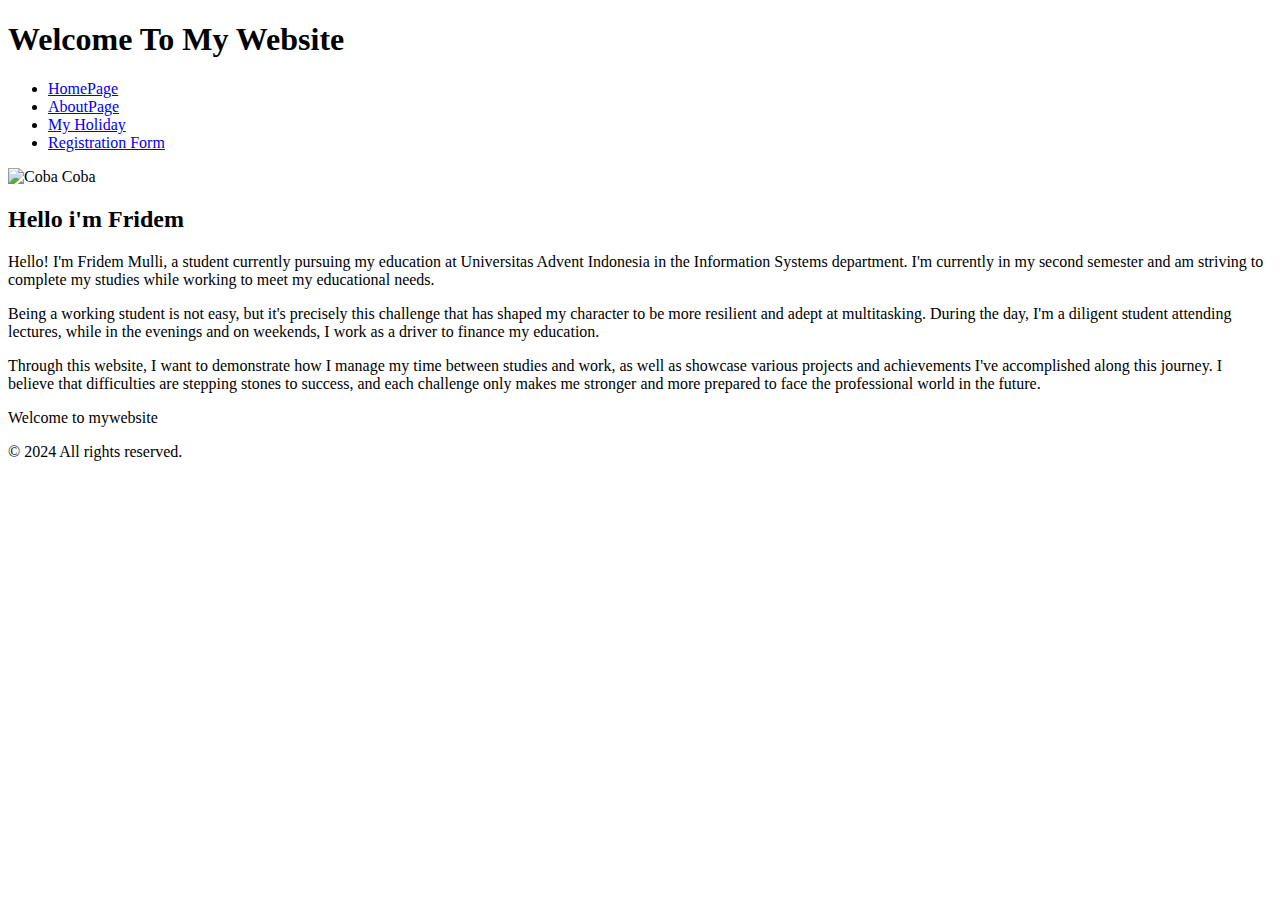
==== index.html @ c895c151 "Add files via upload" ====
<!DOCTYPE html>
<html lang="en">

<head>
    <meta charset="UTF-8">
    <meta name="viewport" content="width=device-width, initial-scale=1.0">
    <link rel="stylesheet" href="styles.css">
    <link rel="icon" href="Assets/picture/logofridem.jpeg" type="image/x-icon">
    <title>Welcome to Website</title>
</head>

<body>
    <div class="header">    
        <h1>Welcome To My Website</h1>
    </div>

    <div class="container">
        <div class="menu">
            <ul>    
                <li><a href="index.html">HomePage</a></li>
                <li><a href="about.html">AboutPage</a></li>
                <li><a href="myholiday.html">My Holiday</a></li>
                <li><a href="Registration.html">Registration Form</a></li>
            </ul>
        </div>  

        <div class="main">
            <img src="fridem.jpg" alt="Coba Coba" class="responsive-img"></div>


        <div class="aside">
            <h2>Hello i'm Fridem</h2>
            <p><p>Hello! I'm Fridem Mulli, a student currently pursuing my education at Universitas Advent Indonesia in the Information Systems department. I'm currently in my second semester and am striving to complete my studies while working to meet my educational needs.</p>
        
            <p>Being a working student is not easy, but it's precisely this challenge that has shaped my character to be more resilient and adept at multitasking. During the day, I'm a diligent student attending lectures, while in the evenings and on weekends, I work as a driver to finance my education.</p>
            
            <p>Through this website, I want to demonstrate how I manage my time between studies and work, as well as showcase various projects and achievements I've accomplished along this journey. I believe that difficulties are stepping stones to success, and each challenge only makes me stronger and more prepared to face the professional world in the future.</p>
            <p>Welcome to mywebsite </p>
        </main></h2>
        </div>

        <div class="footer">
            <p>
                &copy; 2024 All rights reserved.
            </p>
        </div>
    </div>
</body>
</html>
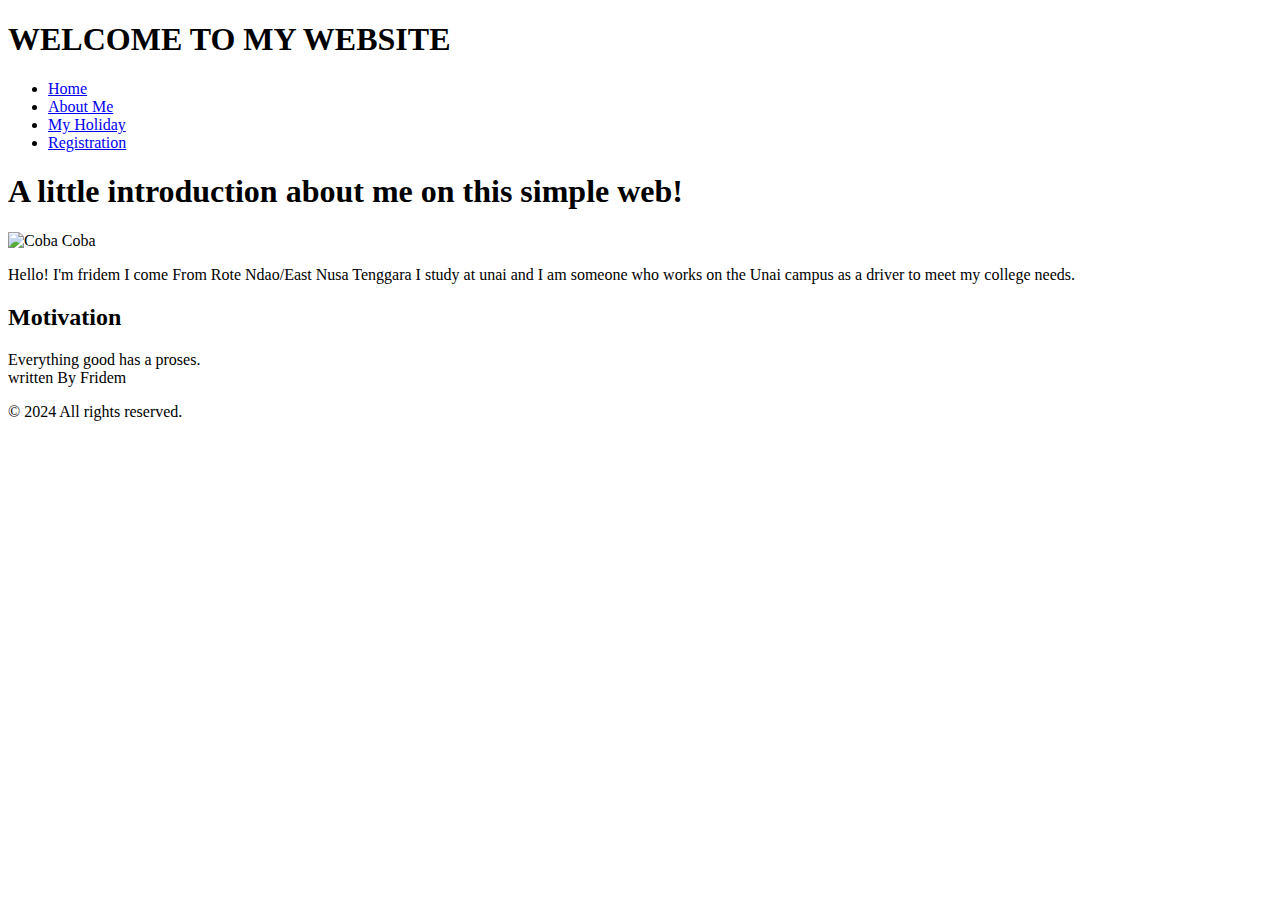
==== commit 03cc5618: "Update index.html" ====
--- a/index.html
+++ b/index.html
@@ -1,42 +1,43 @@
 <!DOCTYPE html>
 <html lang="en">
-
 <head>
     <meta charset="UTF-8">
     <meta name="viewport" content="width=device-width, initial-scale=1.0">
-    <link rel="stylesheet" href="styles.css">
-    <link rel="icon" href="Assets/picture/logofridem.jpeg" type="image/x-icon">
+    <link rel="stylesheet" href="style.css">
     <title>Welcome to Website</title>
 </head>
-
 <body>
-    <div class="header">    
-        <h1>Welcome To My Website</h1>
+    <div class="header">
+        <h1>WELCOME TO MY WEBSITE</h1>
     </div>
 
     <div class="container">
         <div class="menu">
-            <ul>    
-                <li><a href="index.html">HomePage</a></li>
-                <li><a href="about.html">AboutPage</a></li>
-                <li><a href="myholiday.html">My Holiday</a></li>
-                <li><a href="Registration.html">Registration Form</a></li>
+            <ul>
+                <li><a href="index.html">Home</a></li>
+                <li><a href="about.html">About Me</a></li>
+                <li><a href="Myholiday.html">My Holiday</a></li>
+                <li><a href="Registration.html">Registration</a></li>
             </ul>
-        </div>  
+        </div>
 
         <div class="main">
-            <img src="fridem.jpg" alt="Coba Coba" class="responsive-img"></div>
-
+            <h1>A little introduction about me on this simple web!</h1>
+            <img src="icon.jpg" alt="Coba Coba" class="responsive-img">
+            <p>
+                Hello! I'm fridem
+                I come From Rote Ndao/East Nusa Tenggara
+                I study at unai and I am someone who works on the Unai campus as a driver to meet my college needs. 
+            </p>
+        </div>
 
         <div class="aside">
-            <h2>Hello i'm Fridem</h2>
-            <p><p>Hello! I'm Fridem Mulli, a student currently pursuing my education at Universitas Advent Indonesia in the Information Systems department. I'm currently in my second semester and am striving to complete my studies while working to meet my educational needs.</p>
-        
-            <p>Being a working student is not easy, but it's precisely this challenge that has shaped my character to be more resilient and adept at multitasking. During the day, I'm a diligent student attending lectures, while in the evenings and on weekends, I work as a driver to finance my education.</p>
-            
-            <p>Through this website, I want to demonstrate how I manage my time between studies and work, as well as showcase various projects and achievements I've accomplished along this journey. I believe that difficulties are stepping stones to success, and each challenge only makes me stronger and more prepared to face the professional world in the future.</p>
-            <p>Welcome to mywebsite </p>
-        </main></h2>
+            <h2>Motivation</h2>
+            <p>
+                Everything good has a proses.
+                <br>
+                 written By Fridem 
+            </p>
         </div>
 
         <div class="footer">
@@ -46,4 +47,5 @@
         </div>
     </div>
 </body>
-</html>+</html>
+  
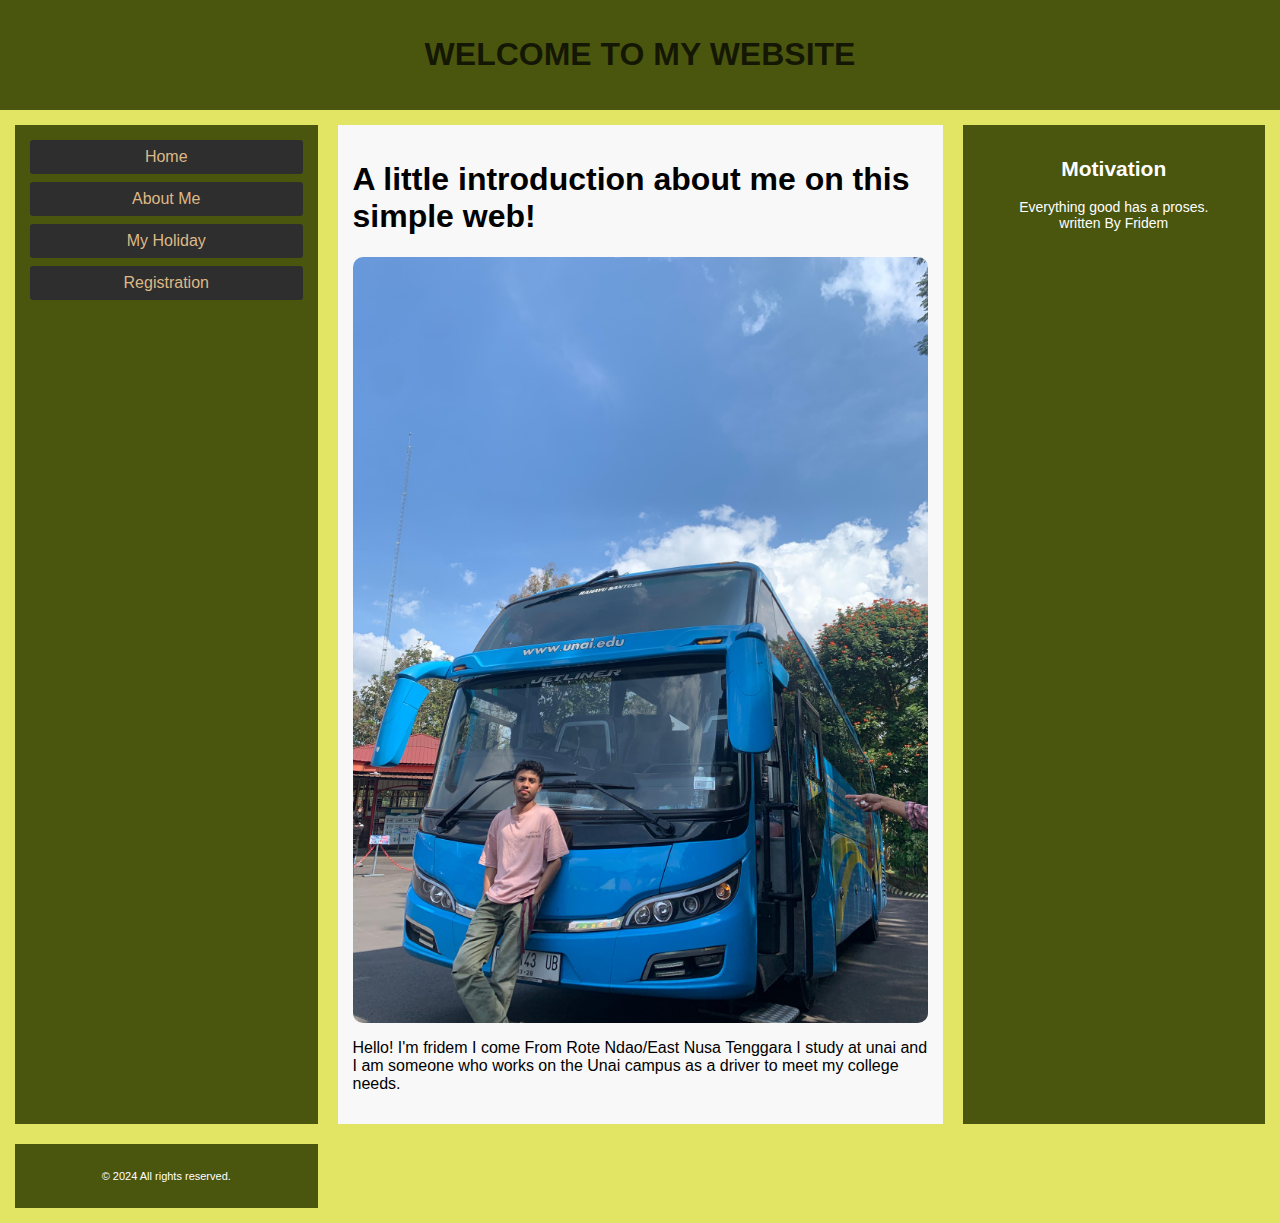
==== commit e57f6056: "Add files via upload" ====
--- a/index.html
+++ b/index.html
@@ -48,4 +48,4 @@
     </div>
 </body>
 </html>
-  
+  --- a/style.css
+++ b/style.css
@@ -0,0 +1,229 @@
+* {
+    /* Ensuring proper padding */
+    box-sizing: border-box;
+}
+
+html {
+    /* Set a consistent font across the website */
+    font-family: "Lucida Sans", sans-serif;
+}
+
+body {
+    margin: 0;
+    padding: 0;
+}
+
+/* Header styling */
+.header {
+    background-color: rgba(58, 70, 5, 0.911);
+    color: rgba(0, 0, 0, 0.719);
+    padding: 15px;
+    text-align: center;
+}   
+    
+/* Base layout using CSS grid */
+.container {
+    display: grid;
+    /* Single column layout for mobile devices */
+    grid-template-columns: 1fr;
+    grid-gap: 20px;
+    padding: 15px;
+}
+
+/* Navigation menu styling */
+.menu {
+    background-color: rgba(58, 70, 5, 0.911);
+    padding: 15px;
+}
+
+.menu ul {  
+    list-style-type: none;
+    padding: 0;
+    margin: 0;
+}
+
+.menu li {
+    padding: 8px;
+    margin-bottom: 8px;
+    background-color: rgb(45, 46, 45);
+    color: white;
+    text-align: center;
+    box-shadow: 0 1px 3px lightgray, grey;
+    border-radius: 3px;
+}
+
+.menu a {
+    text-decoration: none;
+    color: burlywood;
+}
+
+.menu li a:hover {
+    background-color: rgba(79, 191, 243, 0.432);
+    border-radius: 3px;
+}
+
+/* Main content section styling */
+.main {
+    background-color: rgb(248, 248, 248);
+    padding: 15px;
+}
+
+/* Registration form styling */
+.registrationForm {
+    background-color: white;
+    padding: 20px 40px;
+    border-radius: 8px;
+    box-shadow: 0 2px 10px rgba(0, 0, 0, 0.1);
+    max-width: 400px;
+    margin: 0 auto; /* Center the form horizontally */
+
+}
+
+.registrationForm h2 {
+    text-align: center;
+    color: #424242;
+    margin-bottom: 30px;
+}
+
+.rForm-group { 
+    margin-bottom: 20px;
+}
+
+label {
+    display: block;
+    margin-bottom: 8px;
+    color: #757575;
+}
+
+input[type="text"], 
+input[type="number"],
+input[type="date"], 
+input[type="tel"], 
+input[type="email"], 
+input[type="address"] {
+    width: 100%;
+    padding: 12px;
+    border: 1px solid #bdbdbd;
+    border-radius: 4px;
+    font-size: 16px;
+    transition: border-color 0.2s ease;
+    -webkit-transition: border-color 0.2s ease;
+    -moz-transition: border-color 0.2s ease;
+    -ms-transition: border-color 0.2s ease;
+    -o-transition: border-color 0.2s ease;
+}
+
+input[type="text"]:focus,
+input[type="number"]:focus,
+input[type="date"]:focus,
+input[type="tel"]:focus,
+input[type="email"]:focus,
+input[type="address"]:focus {
+    border-color: rgb(182, 152, 182);
+    outline: none;
+}
+
+.btn-submit {
+    width: 100%;
+    padding: 12px;
+    margin-top: 20px;
+    font-size: 16px;
+    background-color: rgb(129, 111, 129);
+    color: burlywood;
+    border: none;
+    border-radius: 4px;
+    cursor: pointer;
+    transition: background-color 0.3s ease;
+    -webkit-transition: background-color 0.3s ease;
+    -moz-transition: background-color 0.3s ease;
+    -ms-transition: background-color 0.3s ease;
+    -o-transition: background-color 0.3s ease;
+}
+
+.btn-submit:hover {
+    background-color: wheat;
+}
+
+/* Right sidebar styling */
+.aside {
+    background-color: rgba(58, 70, 5, 0.911);
+    color: white;
+    padding: 15px;
+    text-align: center;
+    font-size: 14px;
+    box-shadow: 0 1px 3px lightgray, grey;
+}
+
+/* Footer section styling */
+.footer {
+    background-color: rgba(58, 70, 5, 0.911);
+    color: white;
+    padding: 15px;
+    text-align: center;
+    font-size: 11px;
+}
+
+/* Image responsiveness */
+.responsive-img {
+    width: 100%;
+    height: auto;
+    max-width: 200px;
+    border-radius: 10px;
+    aspect-ratio: 3 / 4;
+    overflow: hidden;
+}
+
+@media only screen and (min-width: 700px) {
+    .container {
+        /* Three-column layout for larger screens */
+        grid-template-columns: 1fr 2fr 1fr;
+    }
+
+    .responsive-img {
+        max-width: 680px;
+        display: block;
+        margin: 0 auto;
+    }
+}
+
+.pict-row {
+    display: flex;
+    justify-content: center;
+    flex-wrap: wrap;
+    gap: 10px;
+}
+
+.pict-container {
+    max-width: 200px; 
+    width: 100%; 
+    aspect-ratio: 3 / 4; 
+    overflow: hidden; 
+    background-color: white;
+    border: 1px solid #ccc;
+    padding: 10px;
+    box-shadow: 0 4px 8px rgba(0, 0, 0, 0.1);
+}
+
+.pict-container img {
+    width: 100%;
+    height: 100%;
+    object-fit: cover;
+    border-radius: 10px;
+    -webkit-border-radius: 10px;
+    -moz-border-radius: 10px;
+    -ms-border-radius: 10px;
+    -o-border-radius: 10px;
+}
+
+img {
+    max-width: 100%;
+    height: auto;
+    border-radius: 10px;
+}
+body{
+    background-color:  rgba(207, 211, 0, 0.61);
+    background-color: url ("bg.jpg");
+    background-repeat: no-repeat;
+    background-attachment: fixed;
+    background-size: cover;
+}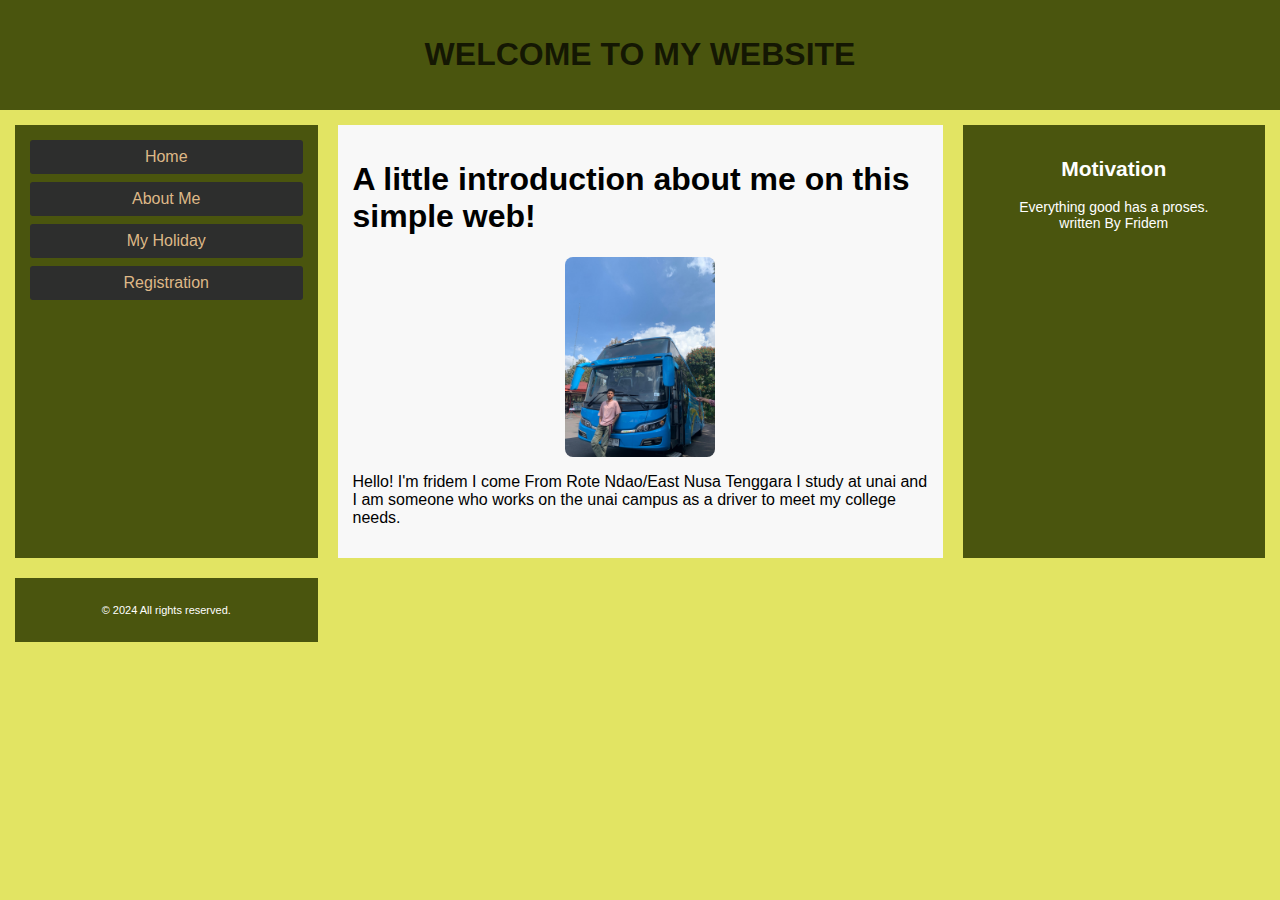
==== commit b8e1ad7d: "Add files via upload" ====
--- a/index.html
+++ b/index.html
@@ -27,7 +27,7 @@
             <p>
                 Hello! I'm fridem
                 I come From Rote Ndao/East Nusa Tenggara
-                I study at unai and I am someone who works on the Unai campus as a driver to meet my college needs. 
+                I study at unai and I am someone who works on the unai campus as a driver to meet my college needs. 
             </p>
         </div>
 
--- a/style.css
+++ b/style.css
@@ -226,4 +226,36 @@
     background-repeat: no-repeat;
     background-attachment: fixed;
     background-size: cover;
+}
+
+body {
+    margin: 0;
+    font-family: Arial, sans-serif;
+}
+
+.gallery {
+    display: flex; 
+    flex-wrap: wrap;
+    justify-content: center;
+    gap: 10px; 
+    padding: 20px; 
+}
+
+.responsive-img {
+    width: 150px;
+    height: auto; 
+    border-radius: 8px;
+    object-fit: cover; 
+}
+
+@media (max-width: 600px) {
+    .responsive-img {
+        width: 100px;
+    }
+}
+
+@media (max-width: 400px) {
+    .responsive-img {
+        width: 80px; 
+    }
 }